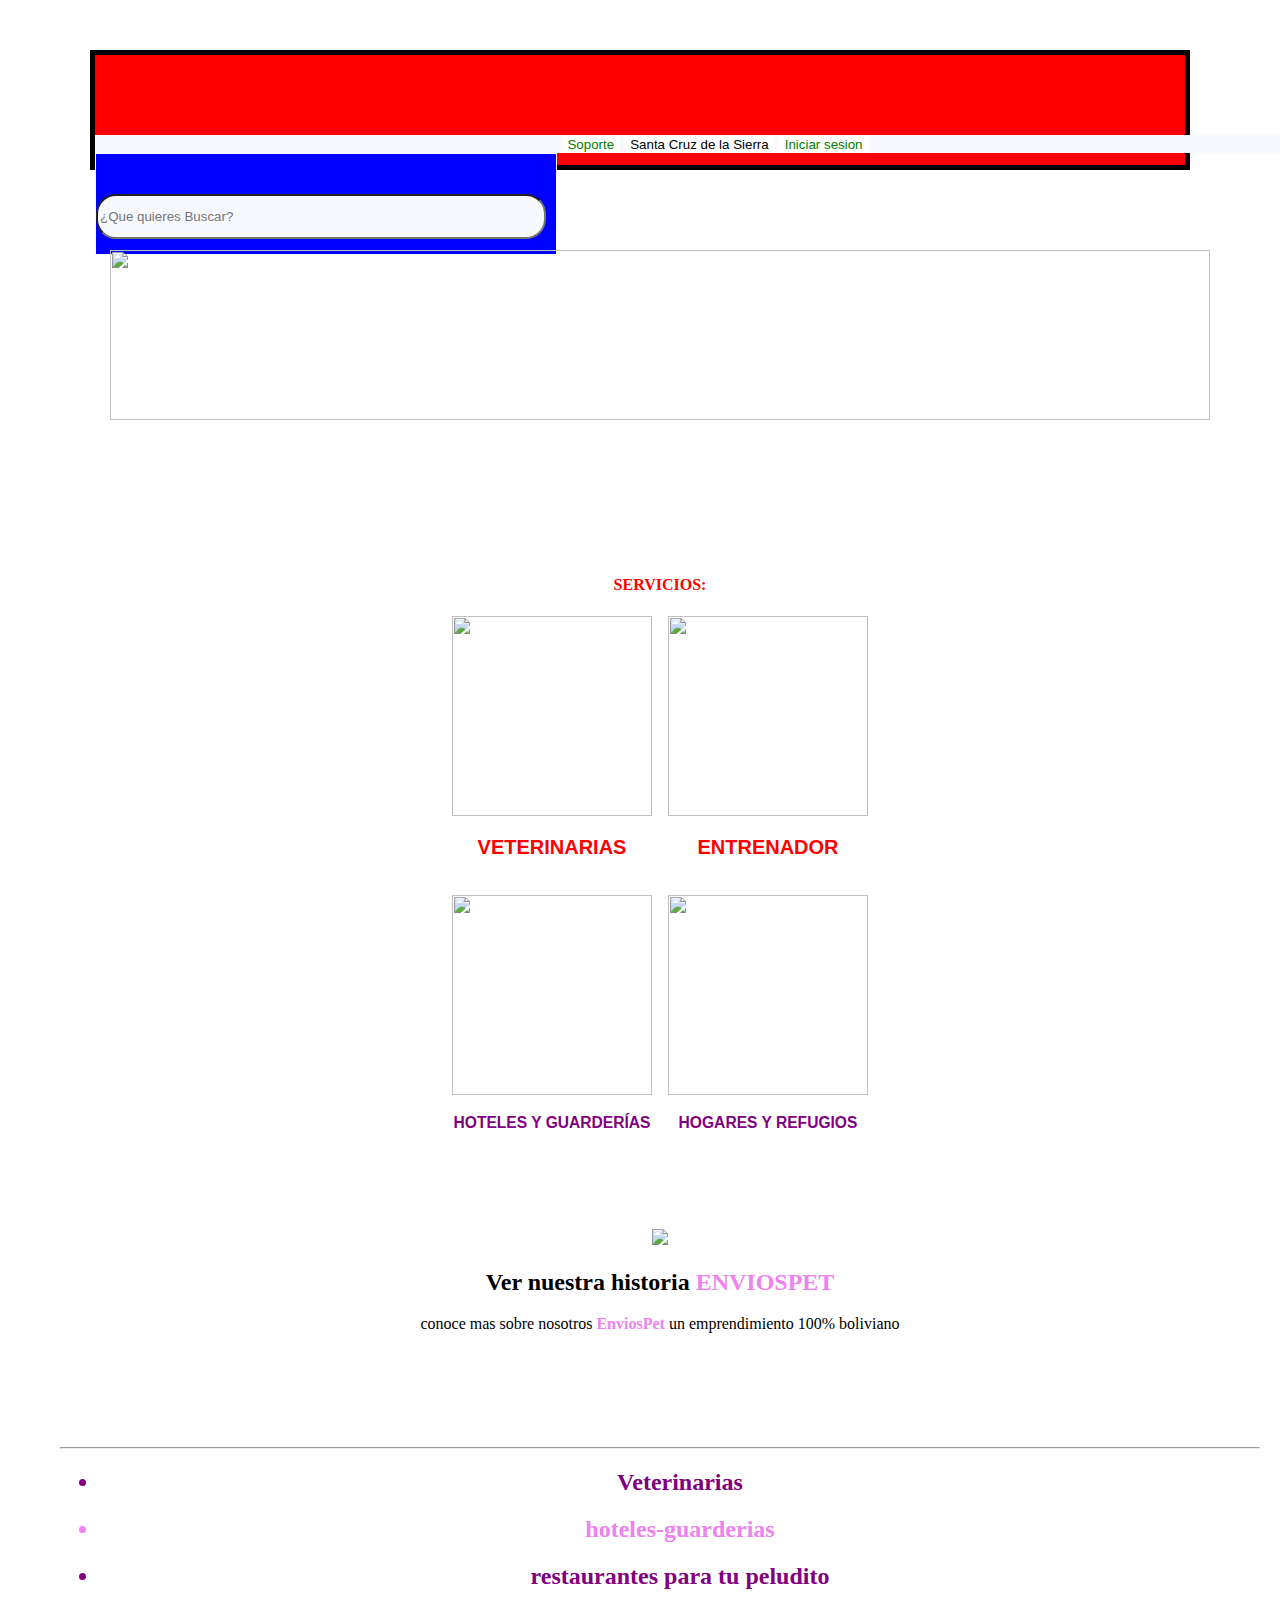
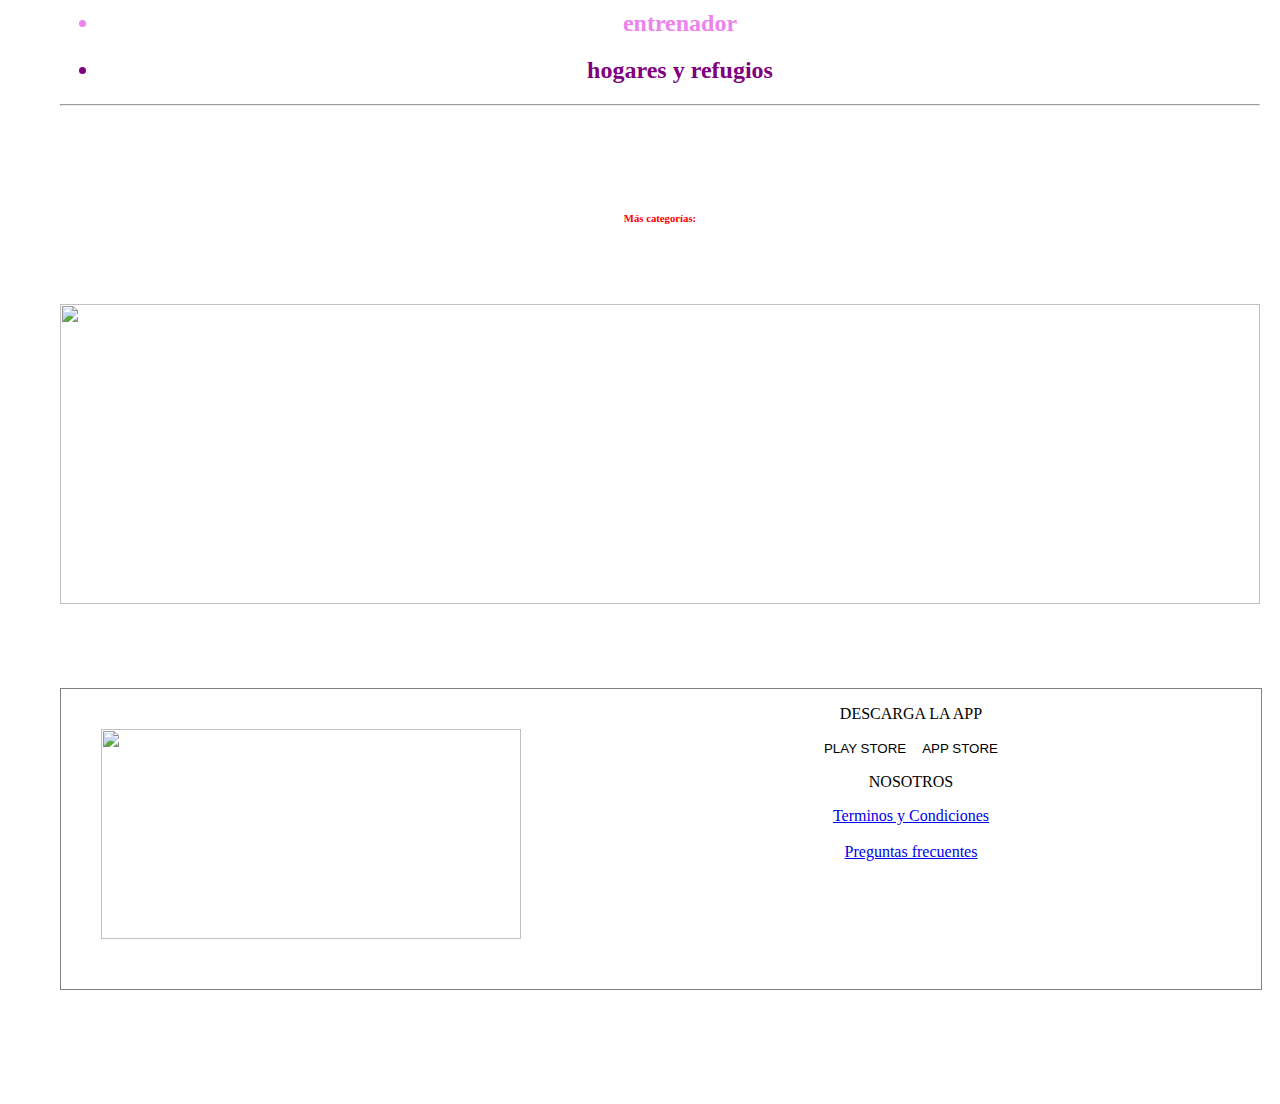
==== index.html @ dfbc29d4 "📯🏍 Checkpoint ./style.css:57384704/1549 ./index.html:57384704/638" ====
<!DOCTYPE html>
<!-- saved from url=(0060)file:///C:/Users/EnviosPet/Downloads/mi%20primera%20web.html -->
<html lang="es">

  

  <head>
<meta charset="UTF-8">
<meta name="description" content="paginas para amantes de peluditos"/>
<meta name="viemport" content=" width= device- width, inicial-scale=1.0">
 <meta http-equiv="Content-Type" content="text/html; charset=UTF-8" />


<title> Familia CatPetLove </title>
<link rel="stylesheet" type="text/css" href="style.css" />
</head>

<body>
   
 
 
  <header class="superior">

<div class="logos">
<button >
     <span  style="color:green;" >Soporte</span>
  </button>
<button>
    <span >Santa Cruz de la Sierra</span>
  </button>
<button>
     <span class="jss174" style=" color:green;" > Iniciar sesion</span>
  </button>
 </div>
  
 
 <form>
<label buscar /> 
     <input type="search" class="input" placeholder="¿Que quieres Buscar?" />
  </form>
    
  </header>








<div>
   <a  href="https://enviospet.com.bo/appointments" >
   <img src="https://cdn.glitch.global/fc3c3368-b092-4bb4-93f0-d694862b75fc/1fc30fe8-b7ea-42e0-95eb-c837283e00ba.image.png?v=1683384566964" width="1100" height="170
   " align="left text-align: center;  "/></a>  
</div>

   <br>
   <br>
   <br>  
   <br>
   
   

<!-- hasta aca llega css y hacia abajo empieza html -->


<div>   
     
     <h4 class="MuiTypography-root jss272 MuiTypography-h6 MuiTypography-colorTextSecondary">SERVICIOS:</h4>
     <button>   
     <a href="Veterinarias.html" > 
     <img src="https://cdn.glitch.global/fc3c3368-b092-4bb4-93f0-d694862b75fc/4fc49dab-fbc2-40e4-bd06-f1e21b6fa729.image.png?v=1684000679894"  width="200" height="200"
     /> </a> 
     <elementos> <h2 style="color: red">VETERINARIAS</h2> </elementos>
     </button>


 <button>
     <a href="entrenadores.html" >    
    <img src="https://cdn.glitch.global/fc3c3368-b092-4bb4-93f0-d694862b75fc/dffde6a5-bc6d-488e-97e2-48420573e269.image.png?v=1684001082561" width="200" height="200"
     /> 
     </a> 
     <elementos> <h2 style="color: red">ENTRENADOR</h2> </elementos>
</button>  
    <br/>
    <br/>

 <button>
     <a  href="Hoteles.html" >
     <img src="https://cdn.glitch.global/fc3c3368-b092-4bb4-93f0-d694862b75fc/b8caf12f-1cd8-4f23-aecc-8039501907cf.image.png?v=1684000999180" width="200" height="200" >
     </a>
     <elementos><h3 style="color: purple">HOTELES Y GUARDERÍAS</h3> </elementos>
  </button>


 <button>
    <a href="Hogares.html">
    <img src="https://cdn.glitch.global/fc3c3368-b092-4bb4-93f0-d694862b75fc/cde8fde4-af36-471e-96a4-fa7f7d633c5a.image.png?v=1684000795352"  width="200" height="200" >
    </a>
    <elementos><h3 style="color:purple"> HOGARES Y REFUGIOS </h3></elementos>
 </button> 
 
  </div>

<!- los botones quedan atras  ->

  



<div>
    <a href="Historiapet.html">
    <img src="https://cdn.glitch.global/fc3c3368-b092-4bb4-93f0-d694862b75fc/0f3f8f8a-c1df-44c3-840e-e0a5e7b3a993.image.png?v=1684240079449"/>
    </a>  
    <h2>
    Ver nuestra historia <strong style="color:violet;"> ENVIOSPET </strong>
    </h2> 
    <p >
    conoce mas sobre nosotros <strong style="color:violet;"> EnviosPet </strong> un emprendimiento 100% boliviano 
    </p>
</div>

<br>



<div>
<hr />
    <ul>
    <h2> <li style="color: purple">Veterinarias</li></h2> 
    <h2>  <li style="color: violet">hoteles-guarderias</li></h2> 
     <h2> <li style="color: purple">restaurantes para tu peludito</li></h2> 
    <h2>  <li style="color: violet">entrenador</li></h2> 
    <h2>  <li style="color: purple">hogares y refugios</li></h2> 
    </ul>
    <hr />
</div>

<br>

<div>
<h6 class="MuiTypography-root MuiTypography-h6 MuiTypography-colorTextSecondary">Más categorías:</h6>

<a>

</a>

</div>

<footer>
<div>
<a href=" https://enviospet.com.bo"> 
<img src="https://cdn.glitch.global/fc3c3368-b092-4bb4-93f0-d694862b75fc/73b7f112-bc79-4121-af97-1382f1e8c72f.image.png?v=1683385940284" width="1200" height="300" />
</a>
</div>


<div class="container" >
<article  class="container">
<img class="container" src="https://cdn.glitch.global/fc3c3368-b092-4bb4-93f0-d694862b75fc/84ff394b-4f76-4582-9433-02d0d8a2f618.image.png?v=1684529674222"/>
<p>
  DESCARGA LA APP
  </p>
<button>
  PLAY STORE
  </button>
<button>
  APP STORE
  </button>
<header>
<p>
  NOSOTROS
  </p>

<a  href="https://enviospet.com.bo/termsAndConditions"> Terminos y Condiciones</a>
<br>
<br>
<a href="https://enviospet.com.bo/faq">Preguntas frecuentes </a>
</header>
</article>

</div>
</footer>


 </body>
</html>
---- style.css ----
html{
width: 1200px;
	margin-left: auto;
	margin-right: auto;
  height:800px;
}


  body{
    height: 500px;
    background-color: white;
    text-align: center;
  margin:0px auto;
}
    
 
 div{  border: 0px solid black;
color:red;
margin-left:px;
width:1200px;
float:left 200px;
padding-left:20px; 
   margin-top:80px}



form {margin:auto;
background-color:blue ;
border: 1px solid ;
color: ghostwhite;
height:100px;
width:460px;
margin-right:800px;

}
input{height:45px;
width:450px;
 border-radius: 20px;
background-color:ghostwhite;
margin-top:40px;
margin-right:300px;


}

h2{color:black;
}
p{color:black;
}

footer{ width:800;
height:800px
}



header.superior{border: 5px solid black;
background-color:red;
height:110px;
margin:50px;
justify-content:space-between;

div.logos{ 

background-color:ghostwhite;


}

}

div.container{border:0px solid;
height:200px;


color:gray;

}
article.container{margin-right :1100px;
border: 1px solid ;
height:300px;
width:1200px;

}
img.container{float: left;
width:420px;
height:210px;
margin:40px;
}

button{background-color:white;
border:0px;
}
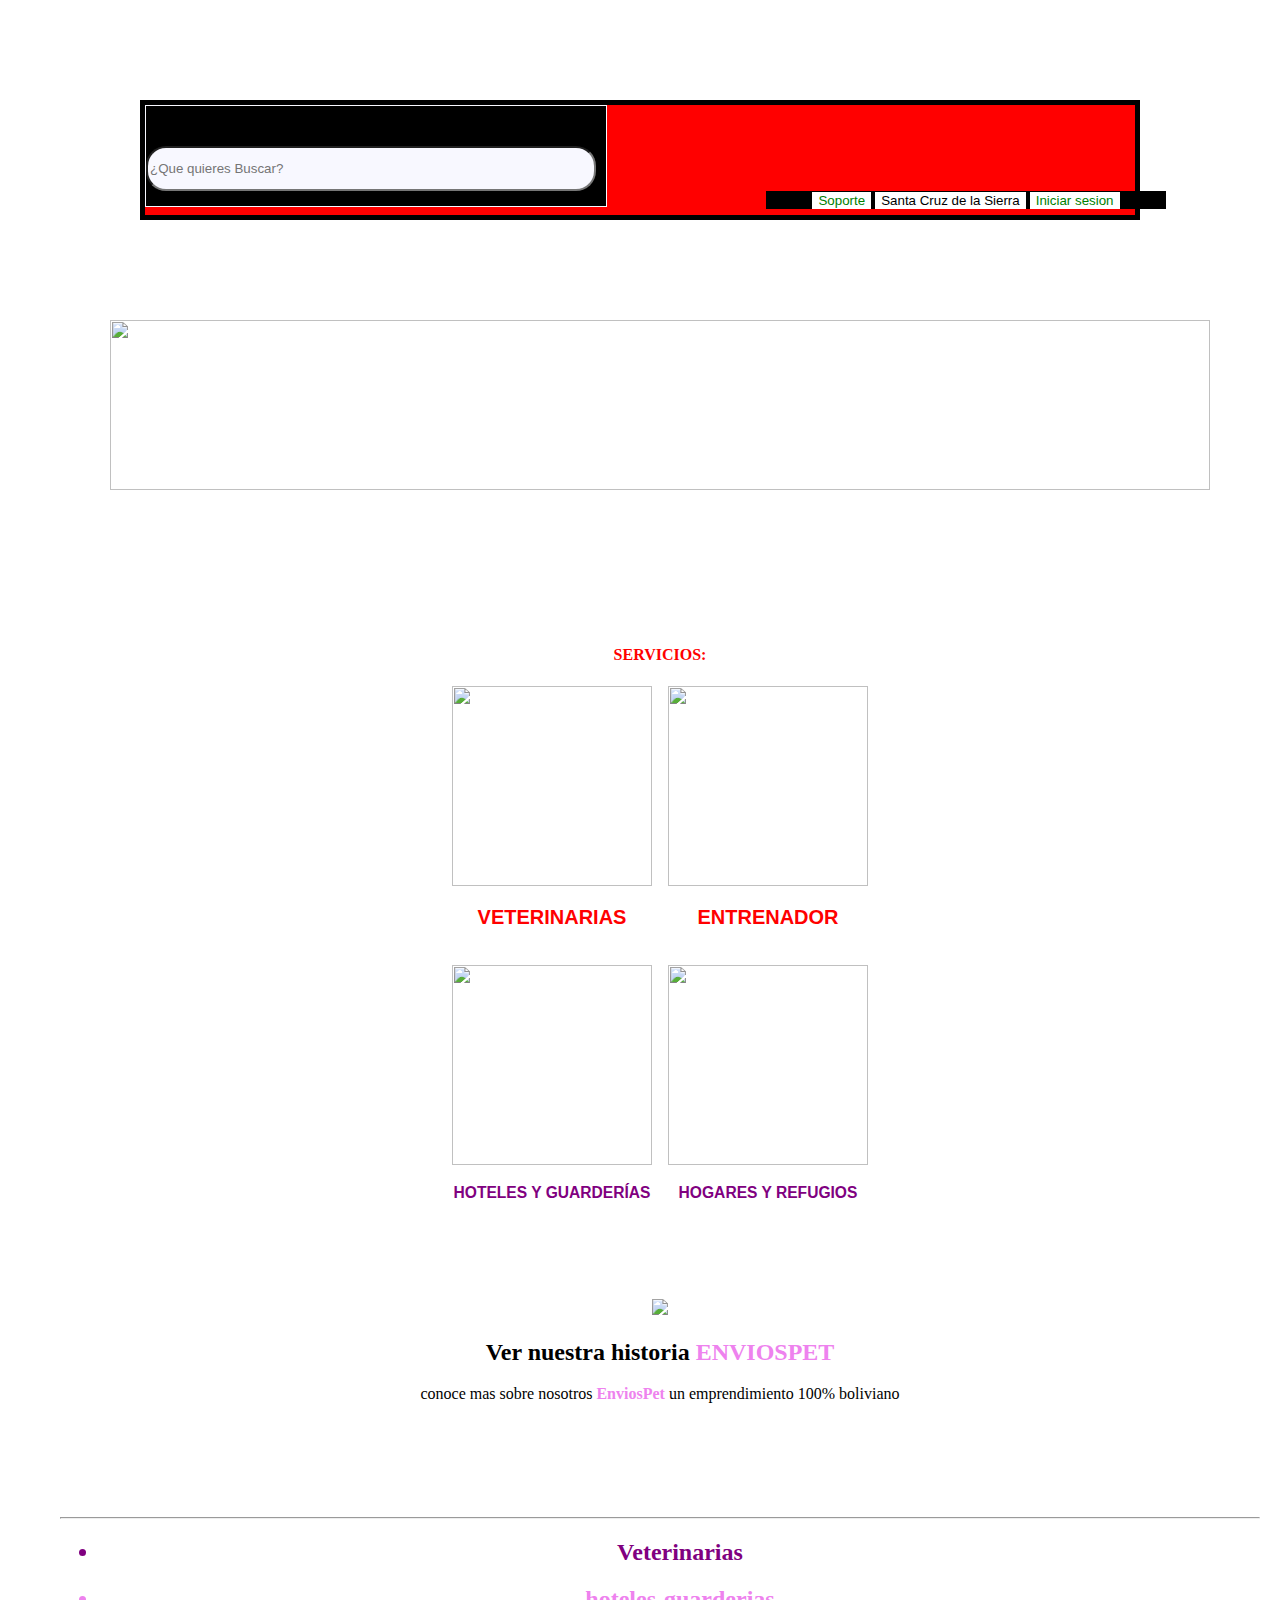
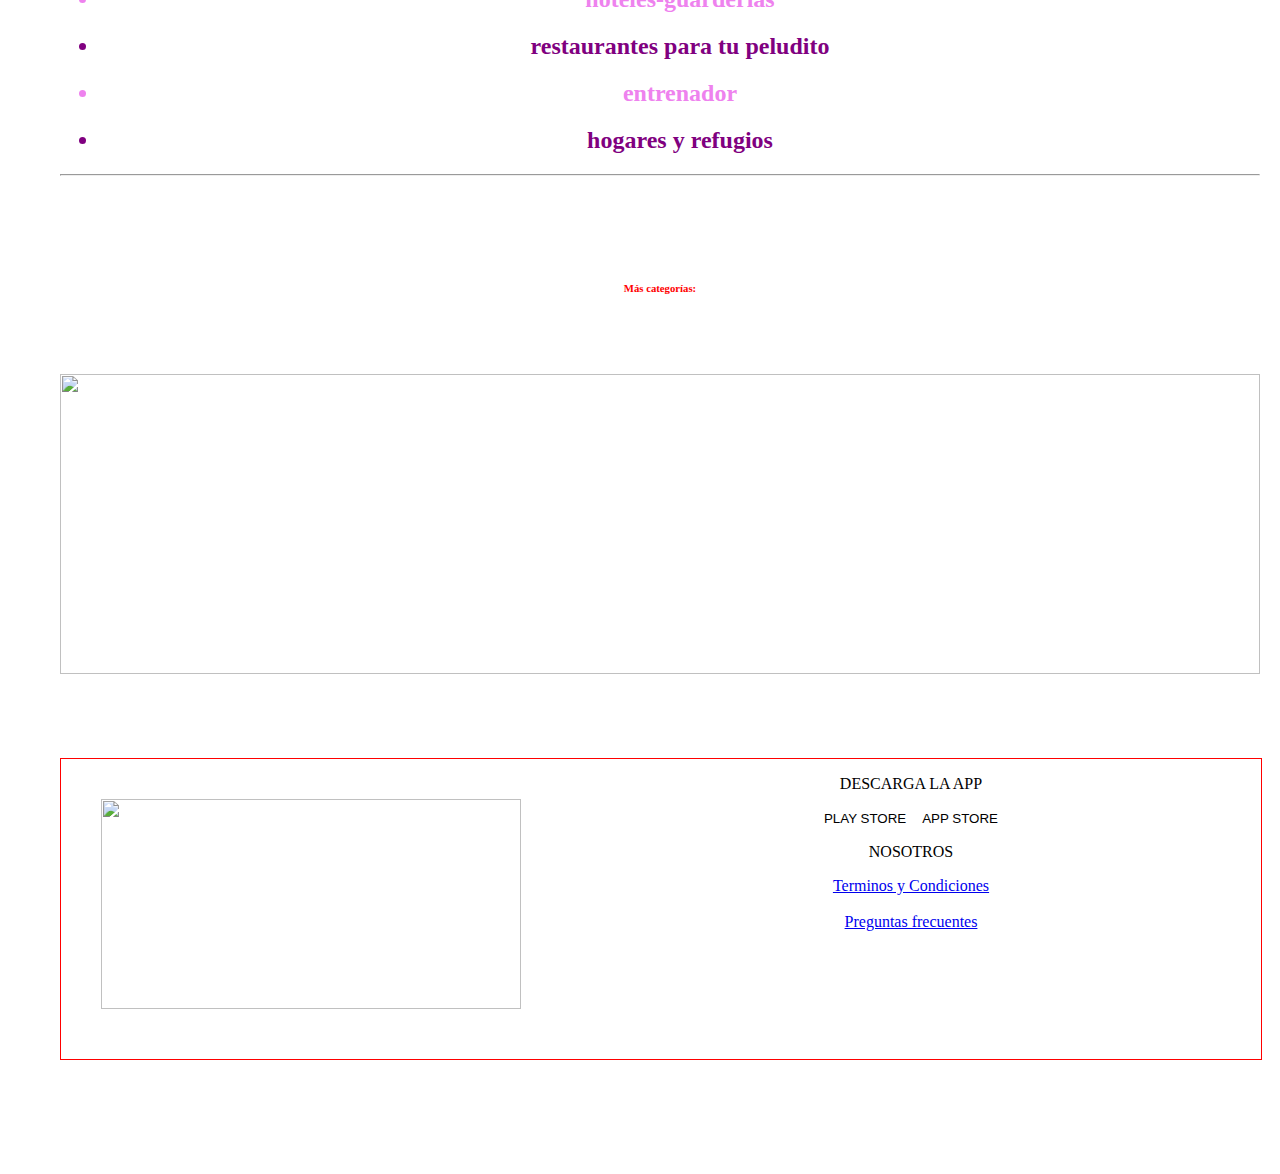
==== commit 9ec73e3b: "💧😜 Checkpoint ./index.html:57384704/671 ./style.css:57384704/354" ====
--- a/index.html
+++ b/index.html
@@ -19,9 +19,17 @@
    
  
  
-  <header class="superior">
 
-<div class="logos">
+ <header class="superior">
+ 
+ <form>
+<label buscar /> 
+     <input type="search" class="input" placeholder="¿Que quieres Buscar?" />
+  </form>
+
+      
+
+<nav class="logos">
 <button >
      <span  style="color:green;" >Soporte</span>
   </button>
@@ -31,16 +39,10 @@
 <button>
      <span class="jss174" style=" color:green;" > Iniciar sesion</span>
   </button>
- </div>
-  
- 
- <form>
-<label buscar /> 
-     <input type="search" class="input" placeholder="¿Que quieres Buscar?" />
-  </form>
-    
+ </nav>
   </header>
 
+  
 
 
 
--- a/style.css
+++ b/style.css
@@ -28,12 +28,12 @@
 
 
 form {margin:auto;
-background-color:blue ;
+background-color:black ;
 border: 1px solid ;
 color: ghostwhite;
 height:100px;
 width:460px;
-margin-right:800px;
+margin-right:700px;
 
 }
 input{height:45px;
@@ -60,15 +60,19 @@
 header.superior{border: 5px solid black;
 background-color:red;
 height:110px;
-margin:50px;
-justify-content:space-between;
-
-div.logos{ 
-
-background-color:ghostwhite;
+  margin:100px;}
+ 
+ nav.logos{background-color:black;
+width:400px;
+margin-left:620px;
+margin:center;
+margin-boton:100px;
+}
 
 
-}
+
+
+
 
 }
 
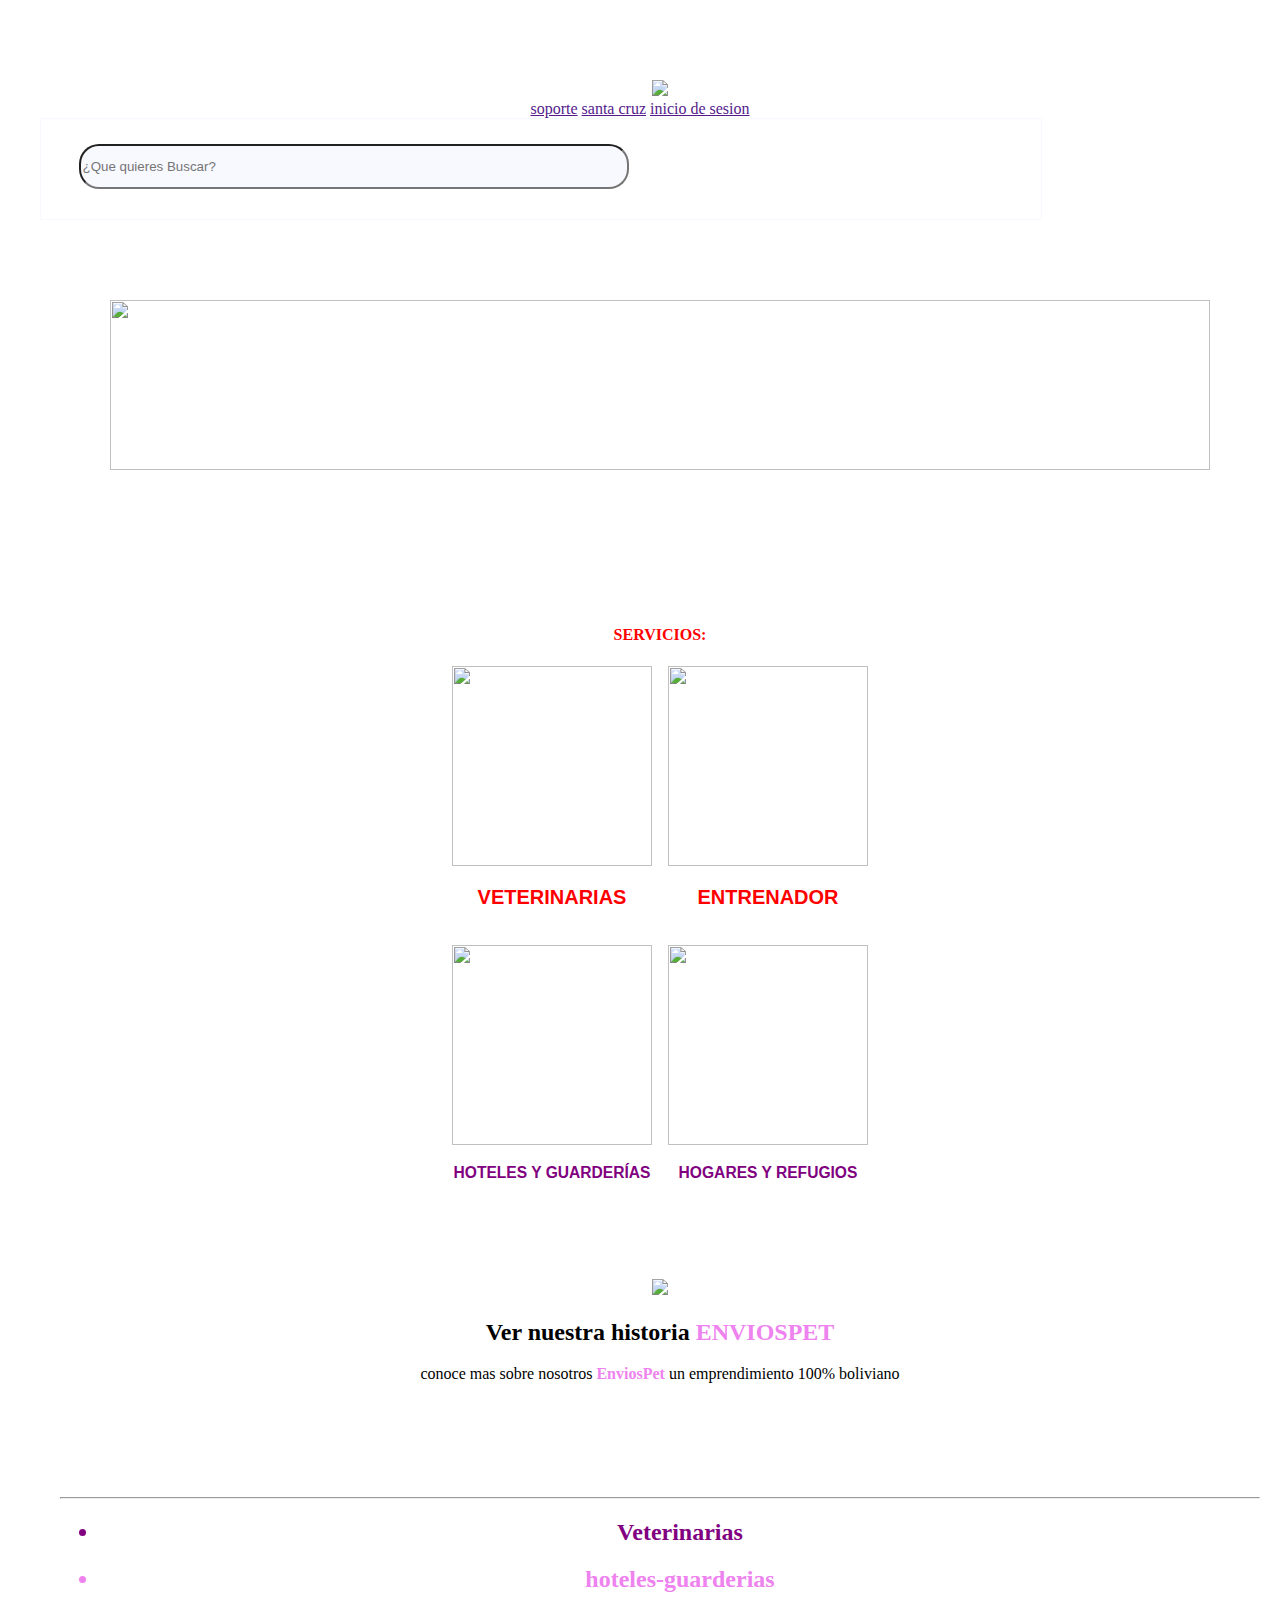
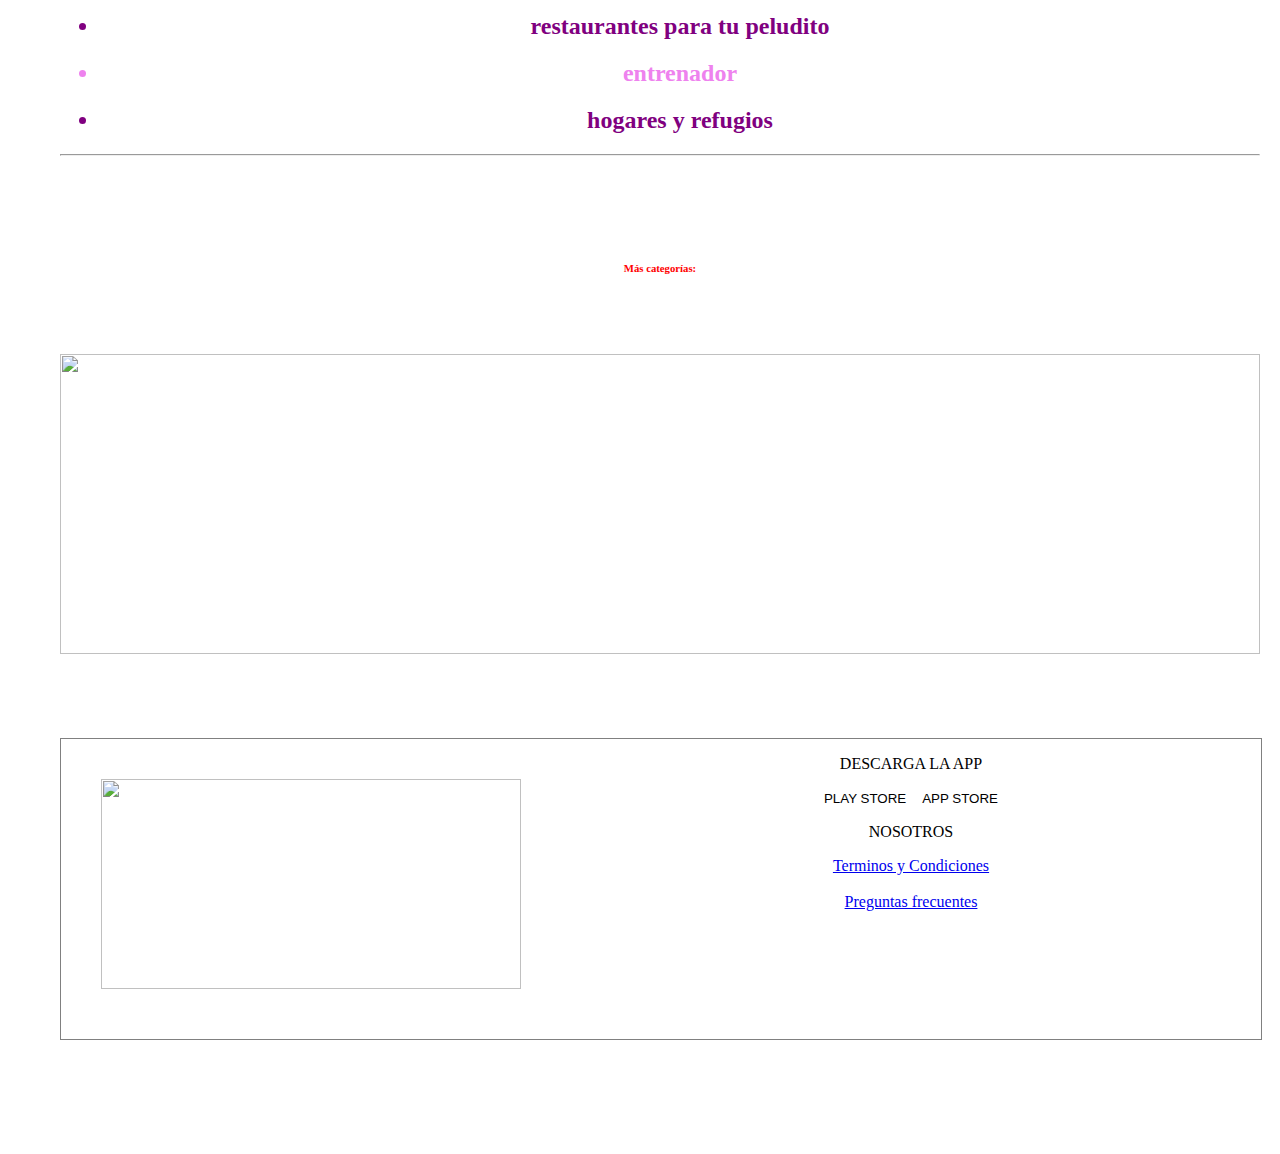
==== commit 21849213: "🛥🚁 Checkpoint ./style.css:57384704/292 ./index.html:57384704/686" ====
--- a/index.html
+++ b/index.html
@@ -21,25 +21,20 @@
  
 
  <header class="superior">
- 
+ <div class="logo">
+   <img src="https://cdn.glitch.global/fc3c3368-b092-4bb4-93f0-d694862b75fc/f0b85371-8699-407e-af94-316a4d236113.image.png?v=1683384768801"/>
+   </div>
+<nav>
+<a href="" class="nav-link">soporte</a>
+<a href="" class="nav-link">santa cruz</a>
+<a href="" class="nav-link">inicio de sesion</a>
+
+</nav>
  <form>
 <label buscar /> 
      <input type="search" class="input" placeholder="¿Que quieres Buscar?" />
-  </form>
+   </form>
 
-      
-
-<nav class="logos">
-<button >
-     <span  style="color:green;" >Soporte</span>
-  </button>
-<button>
-    <span >Santa Cruz de la Sierra</span>
-  </button>
-<button>
-     <span class="jss174" style=" color:green;" > Iniciar sesion</span>
-  </button>
- </nav>
   </header>
 
   
--- a/style.css
+++ b/style.css
@@ -27,21 +27,22 @@
 
 
 
-form {margin:auto;
-background-color:black ;
+form {margin:0px;
+background-color:white ;
 border: 1px solid ;
 color: ghostwhite;
 height:100px;
-width:460px;
-margin-right:700px;
+width:1000px;
+margin-right:600px;
 
 }
-input{height:45px;
-width:450px;
+input{margin:25px;
+height:45px;
+width:550px;
  border-radius: 20px;
 background-color:ghostwhite;
-margin-top:40px;
-margin-right:300px;
+justify-content: center ;
+margin-right:400px;
 
 
 }
@@ -57,28 +58,20 @@
 
 
 
-header.superior{border: 5px solid black;
-background-color:red;
-height:110px;
-  margin:100px;}
  
- nav.logos{background-color:black;
-width:400px;
-margin-left:620px;
-margin:center;
-margin-boton:100px;
-}
+
+ 
 
 
 
 
 
 
-}
+
+
 
 div.container{border:0px solid;
 height:200px;
-
 
 color:gray;
 
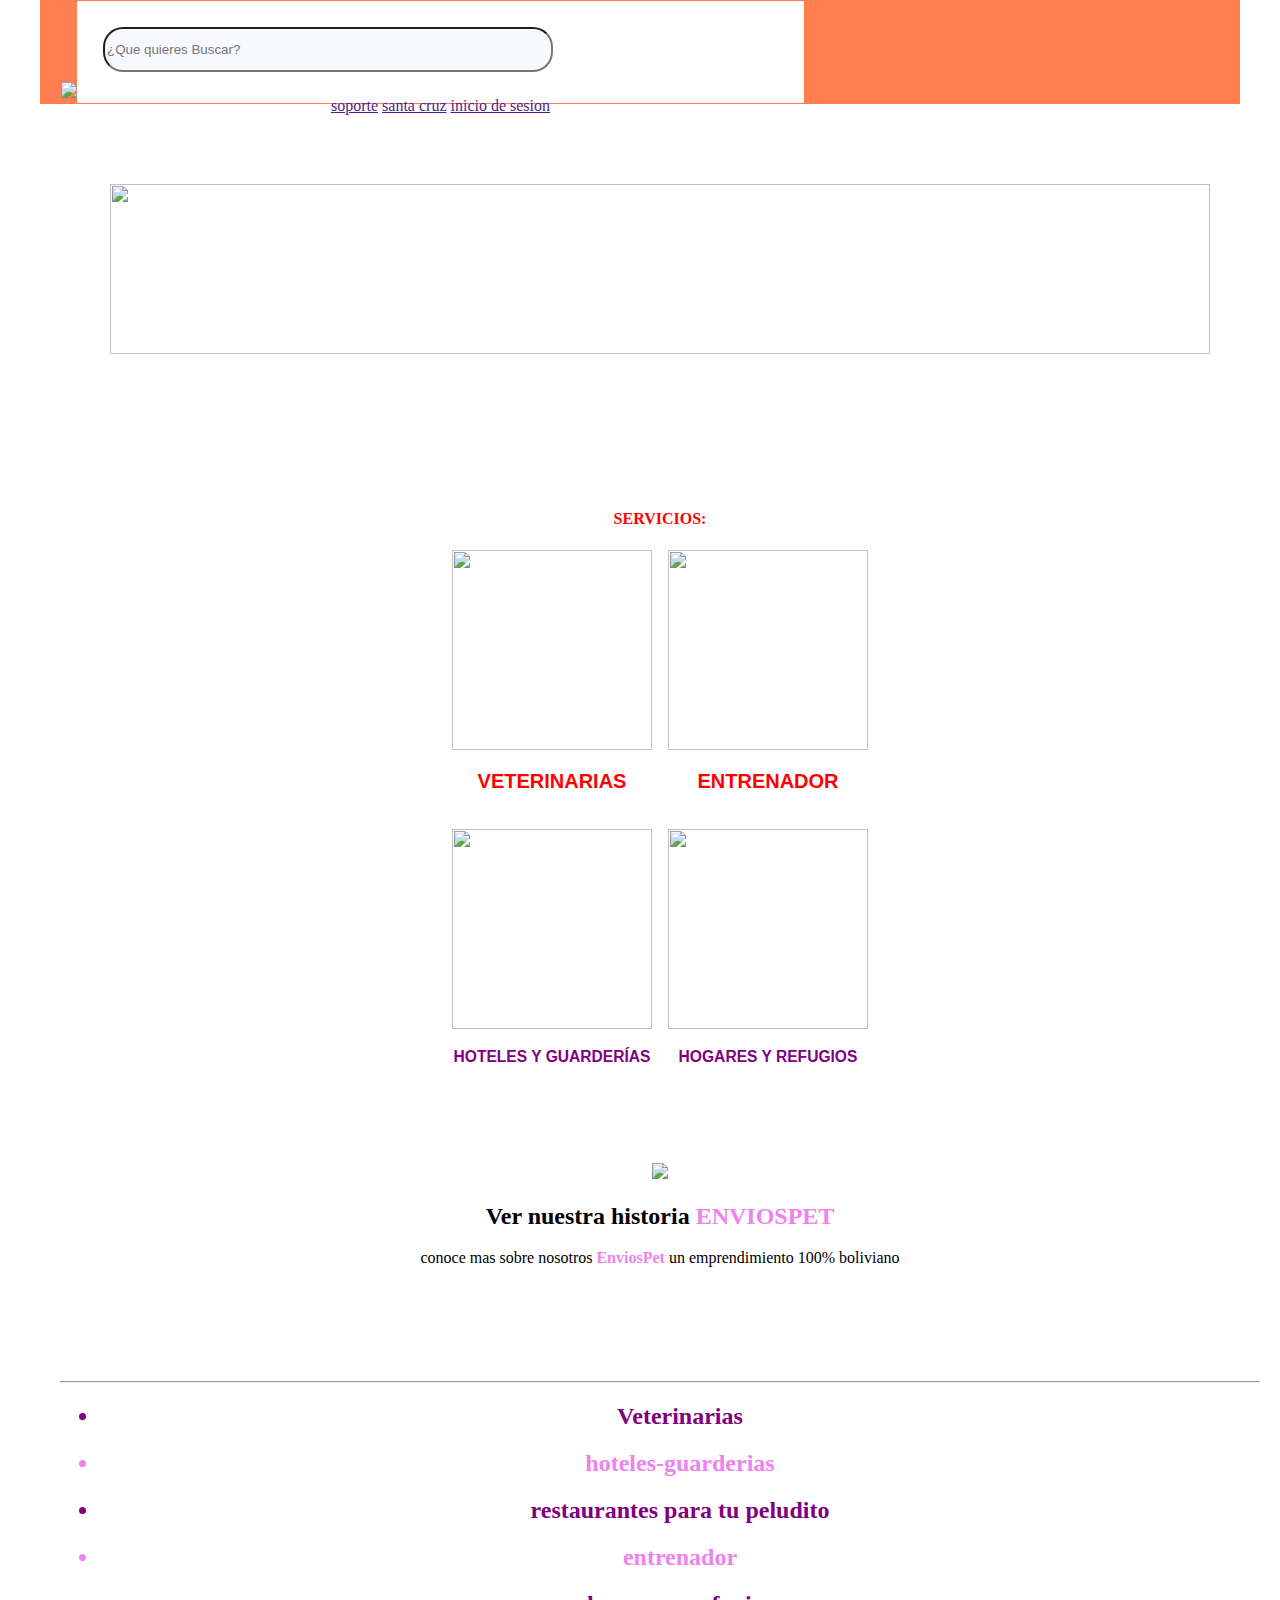
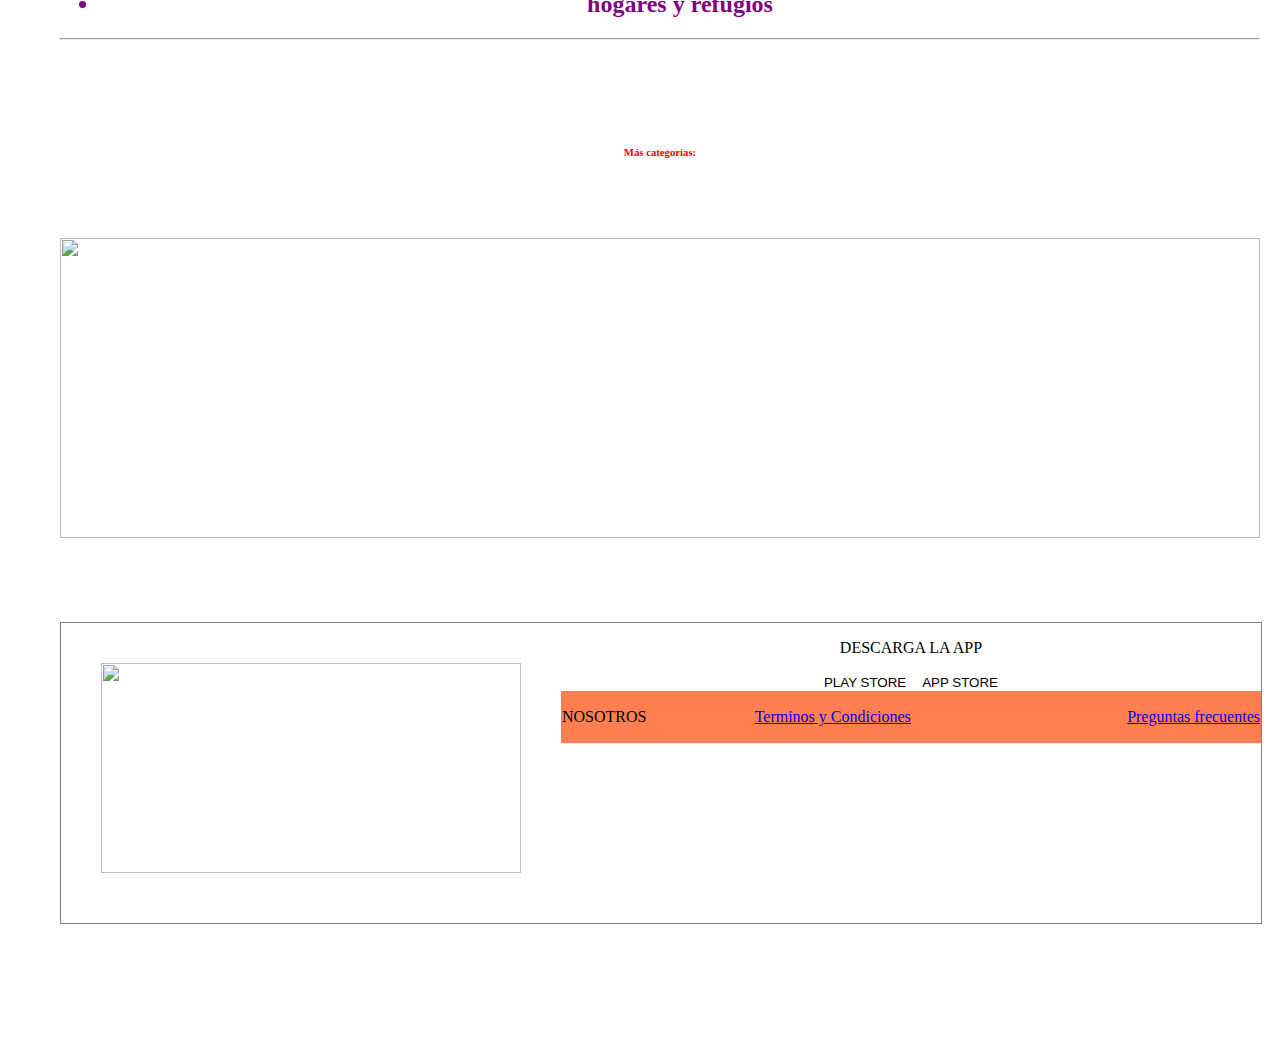
==== commit 5506d79a: "🚎⭐️ Checkpoint ./style.css:57384704/183 ./index.html:57384704/341" ====
--- a/index.html
+++ b/index.html
@@ -24,16 +24,20 @@
  <div class="logo">
    <img src="https://cdn.glitch.global/fc3c3368-b092-4bb4-93f0-d694862b75fc/f0b85371-8699-407e-af94-316a4d236113.image.png?v=1683384768801"/>
    </div>
+
+  
+   
+
+ <form>
+<label buscar /> 
+     <input type="search" class="input" placeholder="¿Que quieres Buscar?" />
+   </form>
+
 <nav>
 <a href="" class="nav-link">soporte</a>
 <a href="" class="nav-link">santa cruz</a>
 <a href="" class="nav-link">inicio de sesion</a>
-
 </nav>
- <form>
-<label buscar /> 
-     <input type="search" class="input" placeholder="¿Que quieres Buscar?" />
-   </form>
 
   </header>
 
--- a/style.css
+++ b/style.css
@@ -32,17 +32,17 @@
 border: 1px solid ;
 color: ghostwhite;
 height:100px;
-width:1000px;
+width:900px;
 margin-right:600px;
 
 }
 input{margin:25px;
 height:45px;
-width:550px;
+width:450px;
  border-radius: 20px;
 background-color:ghostwhite;
 justify-content: center ;
-margin-right:400px;
+margin-right:250px;
 
 
 }
@@ -56,10 +56,18 @@
 height:800px
 }
 
-
+.logo img{
+height:50px;
+}
 
  
-
+header{
+display: flex;
+justify-content: space-between;
+background-color:coral;
+align-items:center;
+padding:1px;
+}
  
 
 
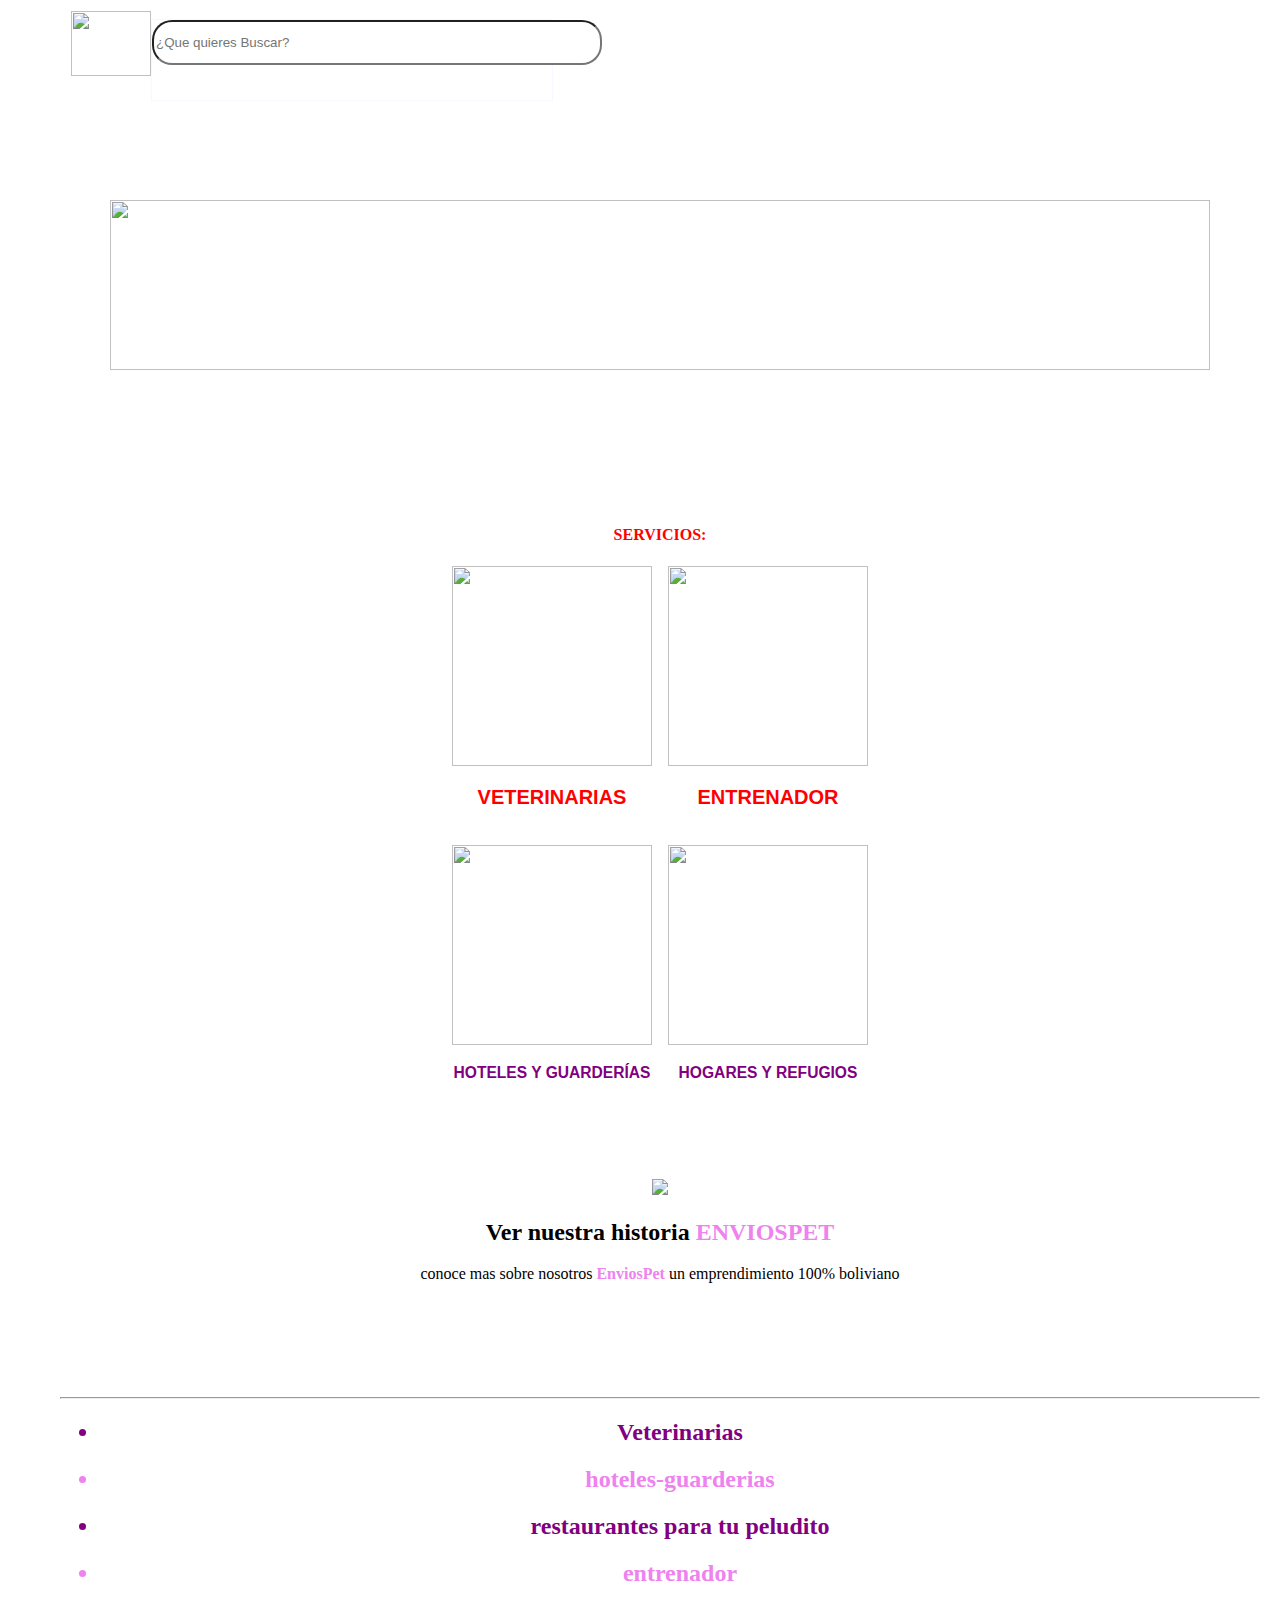
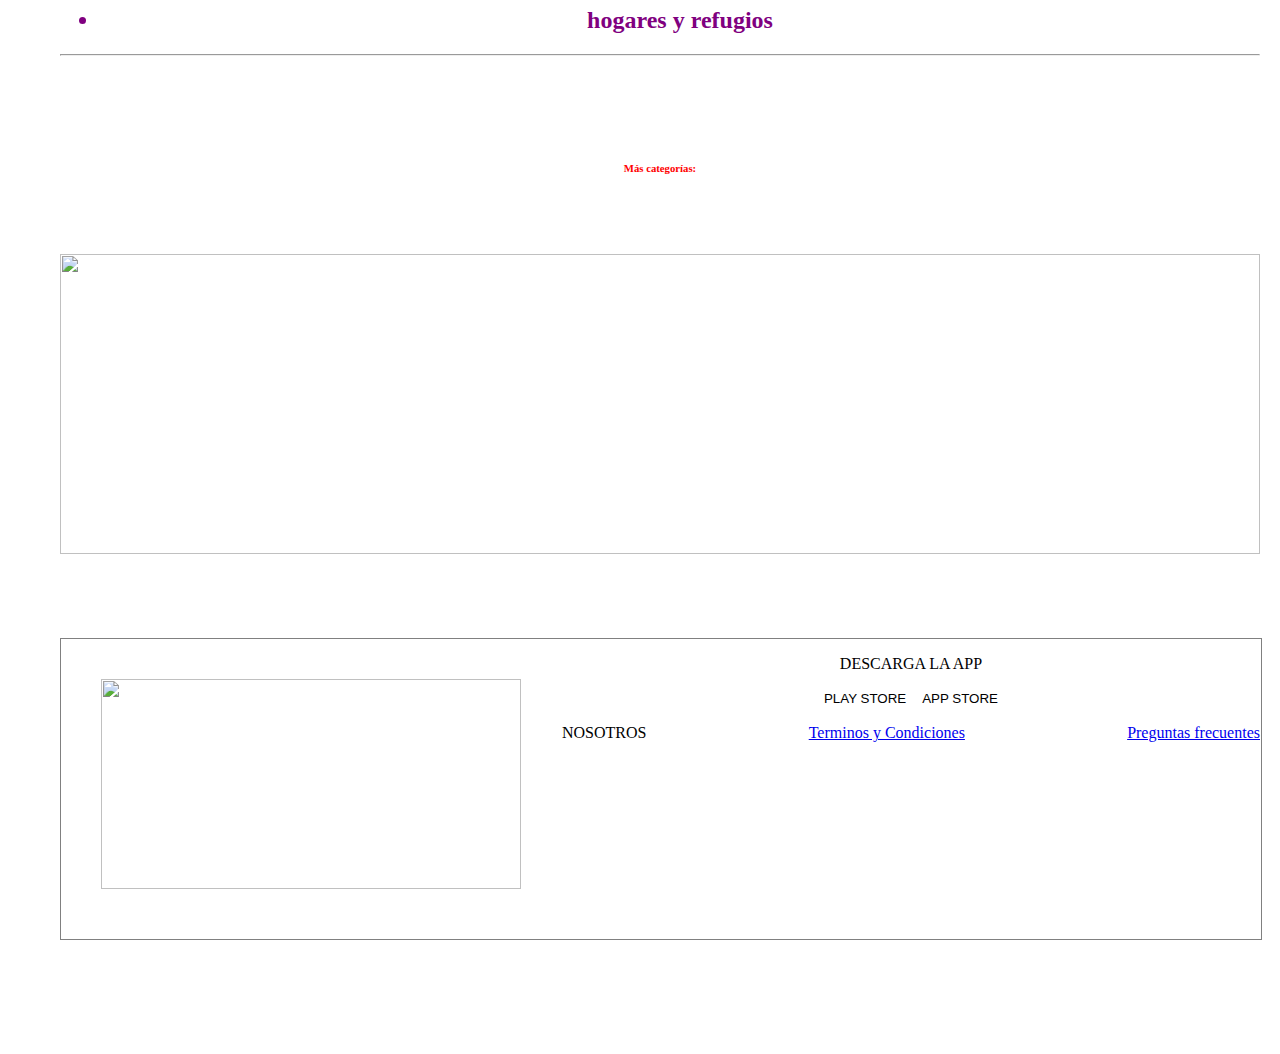
==== commit c59a0516: "🏦🐘 Checkpoint ./style.css:57384704/488 ./index.html:57384704/251" ====
--- a/index.html
+++ b/index.html
@@ -33,11 +33,8 @@
      <input type="search" class="input" placeholder="¿Que quieres Buscar?" />
    </form>
 
-<nav>
-<a href="" class="nav-link">soporte</a>
-<a href="" class="nav-link">santa cruz</a>
-<a href="" class="nav-link">inicio de sesion</a>
-</nav>
+
+  
 
   </header>
 
@@ -174,8 +171,6 @@
   </p>
 
 <a  href="https://enviospet.com.bo/termsAndConditions"> Terminos y Condiciones</a>
-<br>
-<br>
 <a href="https://enviospet.com.bo/faq">Preguntas frecuentes </a>
 </header>
 </article>
--- a/style.css
+++ b/style.css
@@ -30,19 +30,22 @@
 form {margin:0px;
 background-color:white ;
 border: 1px solid ;
+align-items:center;
 color: ghostwhite;
-height:100px;
-width:900px;
-margin-right:600px;
+height:80px;
+width:400px;
+margin-right:800px;
+
 
 }
-input{margin:25px;
+input{margin:0px;
 height:45px;
 width:450px;
+align-items:center;
  border-radius: 20px;
-background-color:ghostwhite;
+background-color:white;
 justify-content: center ;
-margin-right:250px;
+margin-right:280px;
 
 
 }
@@ -57,26 +60,34 @@
 }
 
 .logo img{
-height:50px;
+background-color:white;
+height:65px;
+width:80px;
+margin:5px;
+padding:0px;
+margin-right:100px;
+margin-bottom:50px;
 }
 
  
 header{
 display: flex;
 justify-content: space-between;
-background-color:coral;
+background-color:white;
 align-items:center;
 padding:1px;
+
 }
- 
 
 
-
-
-
-
-
-
+div.logo{
+margin:5px;
+background-color:white;
+justify-content: center ;
+width:80px;
+height:100px;
+margin-bottom:13px;
+}
 
 div.container{border:0px solid;
 height:200px;
@@ -100,4 +111,6 @@
 border:0px;
 }
 
+header{
 
+}
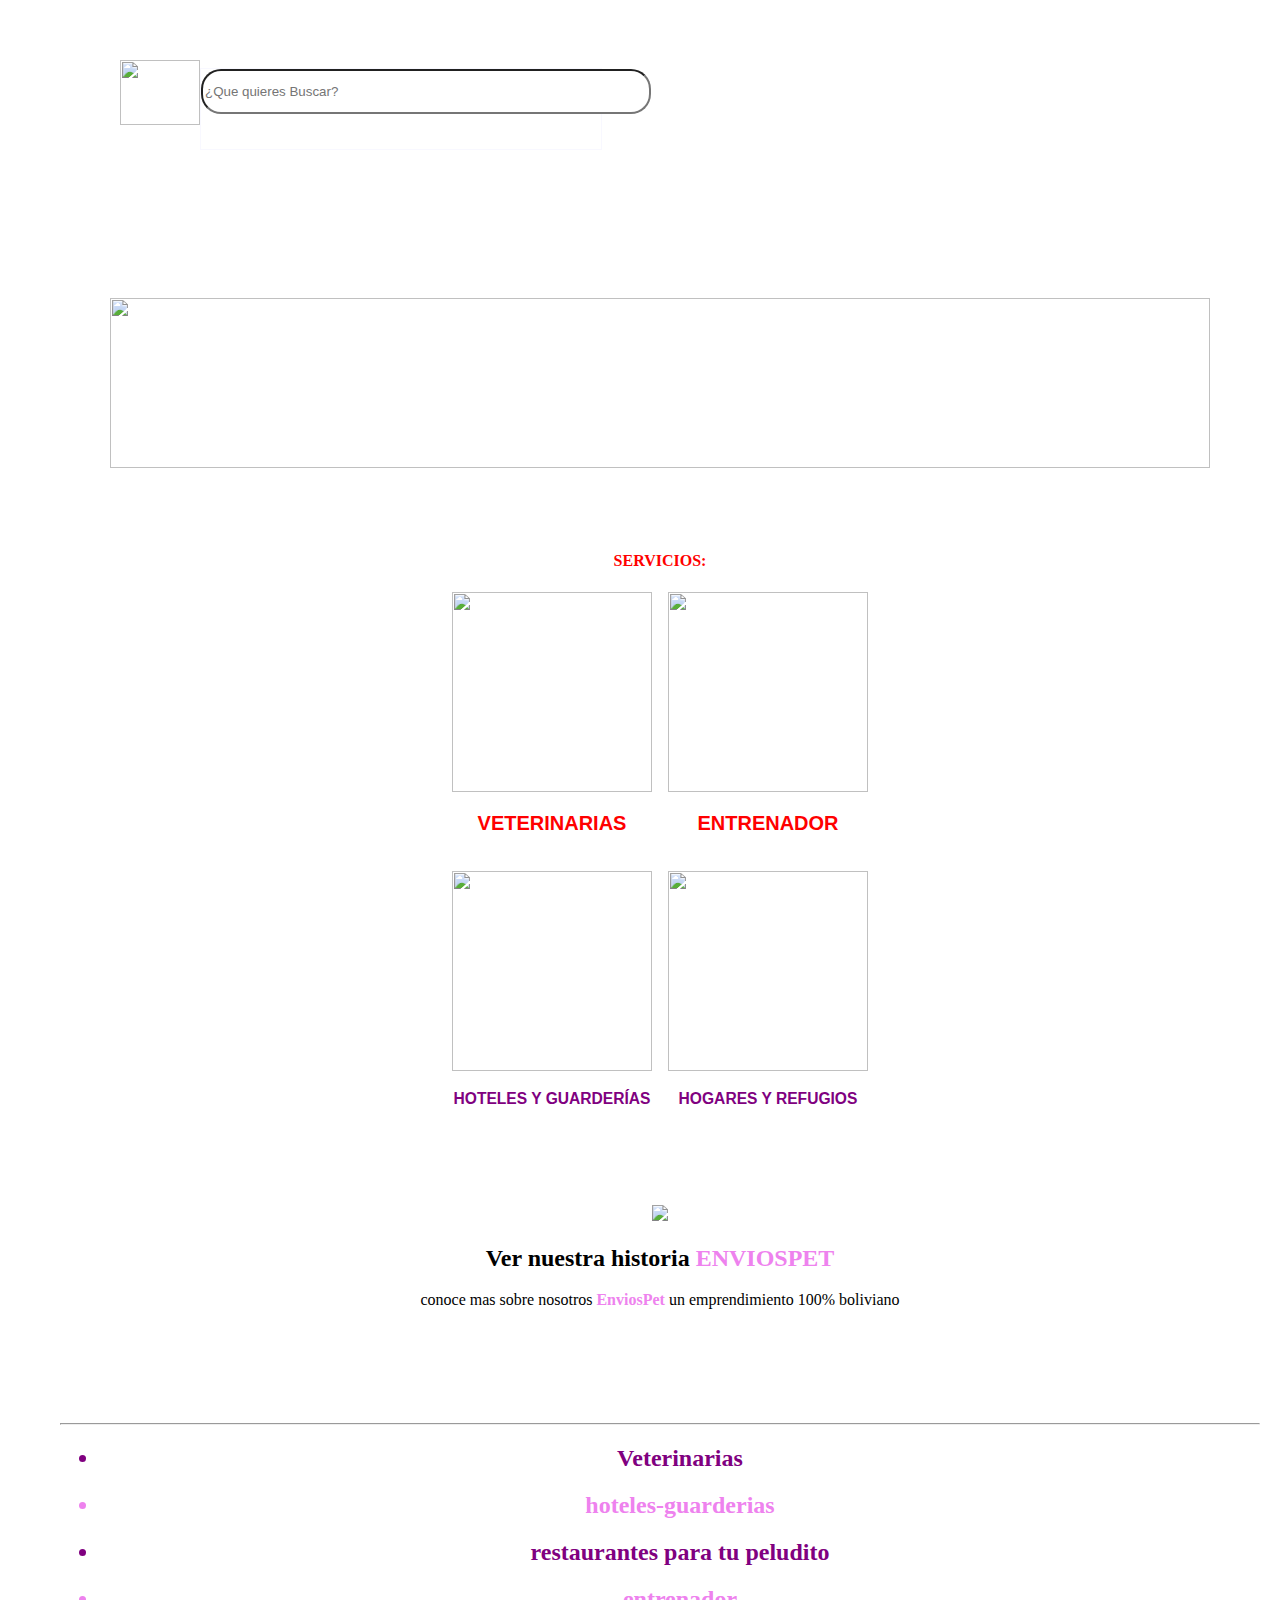
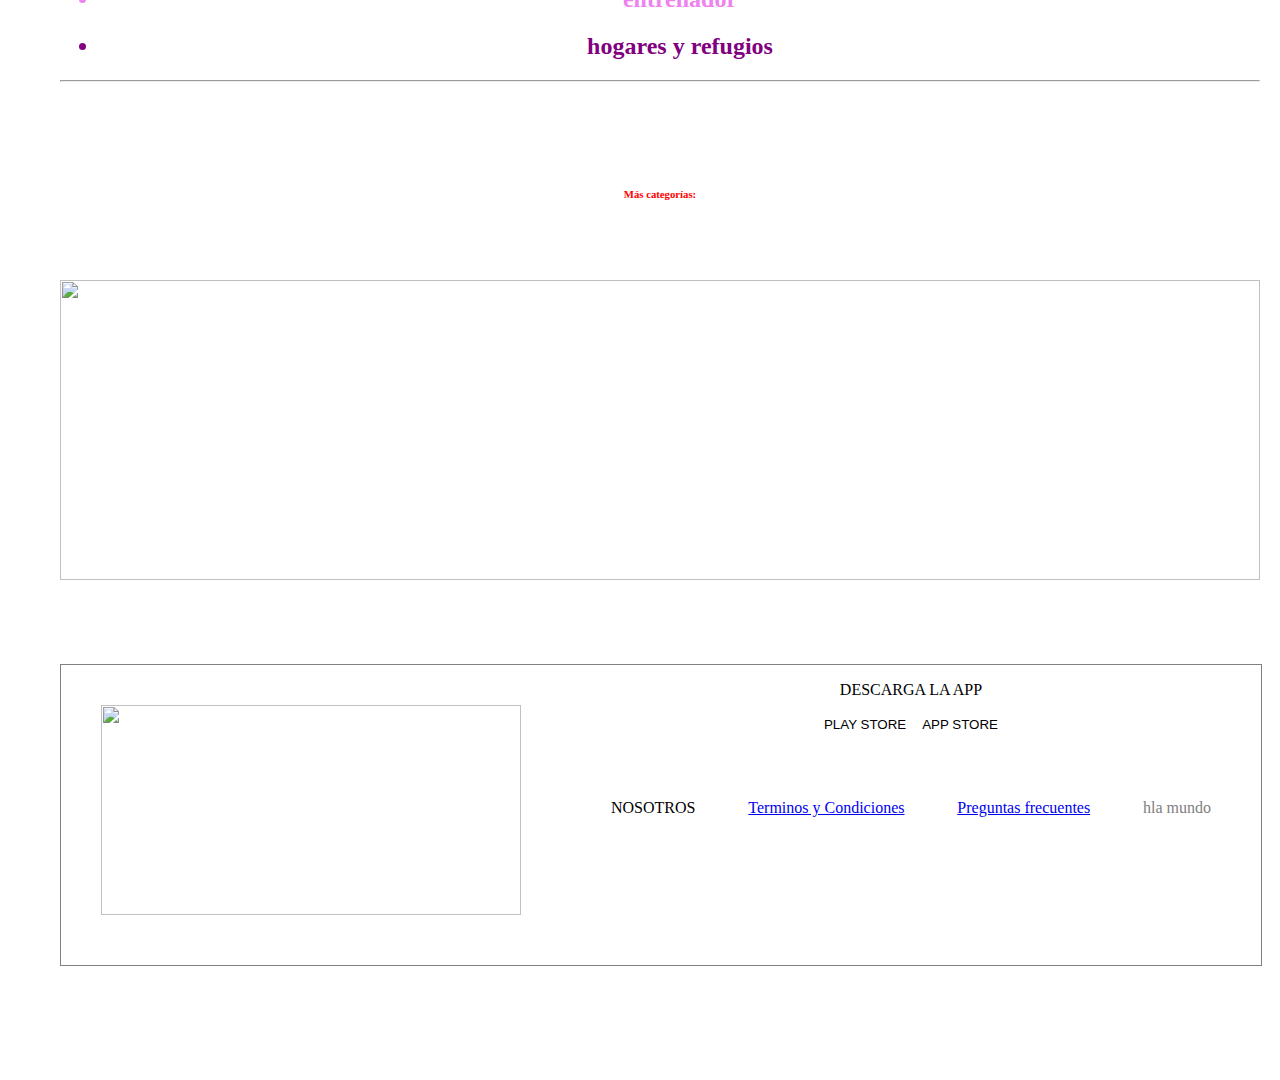
==== commit 852087da: "💋🍝 Checkpoint ./style.css:57384704/240 ./index.html:57384704/129" ====
--- a/index.html
+++ b/index.html
@@ -16,48 +16,22 @@
 </head>
 
 <body>
-   
- 
- 
 
  <header class="superior">
  <div class="logo">
-   <img src="https://cdn.glitch.global/fc3c3368-b092-4bb4-93f0-d694862b75fc/f0b85371-8699-407e-af94-316a4d236113.image.png?v=1683384768801"/>
-   </div>
-
-  
-   
-
- <form>
-<label buscar /> 
+     <img src="https://cdn.glitch.global/fc3c3368-b092-4bb4-93f0-d694862b75fc/f0b85371-8699-407e-af94-316a4d236113.image.png?v=1683384768801"/>
+</div>
+   <form>
+     <label buscar /> 
      <input type="search" class="input" placeholder="¿Que quieres Buscar?" />
    </form>
-
-
-  
-
-  </header>
-
-  
-
-
-
-
-
-
+</header>
 
 <div>
    <a  href="https://enviospet.com.bo/appointments" >
    <img src="https://cdn.glitch.global/fc3c3368-b092-4bb4-93f0-d694862b75fc/1fc30fe8-b7ea-42e0-95eb-c837283e00ba.image.png?v=1683384566964" width="1100" height="170
    " align="left text-align: center;  "/></a>  
 </div>
-
-   <br>
-   <br>
-   <br>  
-   <br>
-   
-   
 
 <!-- hasta aca llega css y hacia abajo empieza html -->
 
@@ -165,13 +139,14 @@
 <button>
   APP STORE
   </button>
-<header>
+<header class="superior">
 <p>
   NOSOTROS
   </p>
 
 <a  href="https://enviospet.com.bo/termsAndConditions"> Terminos y Condiciones</a>
 <a href="https://enviospet.com.bo/faq">Preguntas frecuentes </a>
+<a> hla mundo</a>
 </header>
 </article>
 
--- a/style.css
+++ b/style.css
@@ -75,7 +75,7 @@
 justify-content: space-between;
 background-color:white;
 align-items:center;
-padding:1px;
+padding:8px;
 
 }
 
@@ -111,6 +111,7 @@
 border:0px;
 }
 
-header{
+header.superior{padding:50px;
+ text-align: center;
 
-}
+}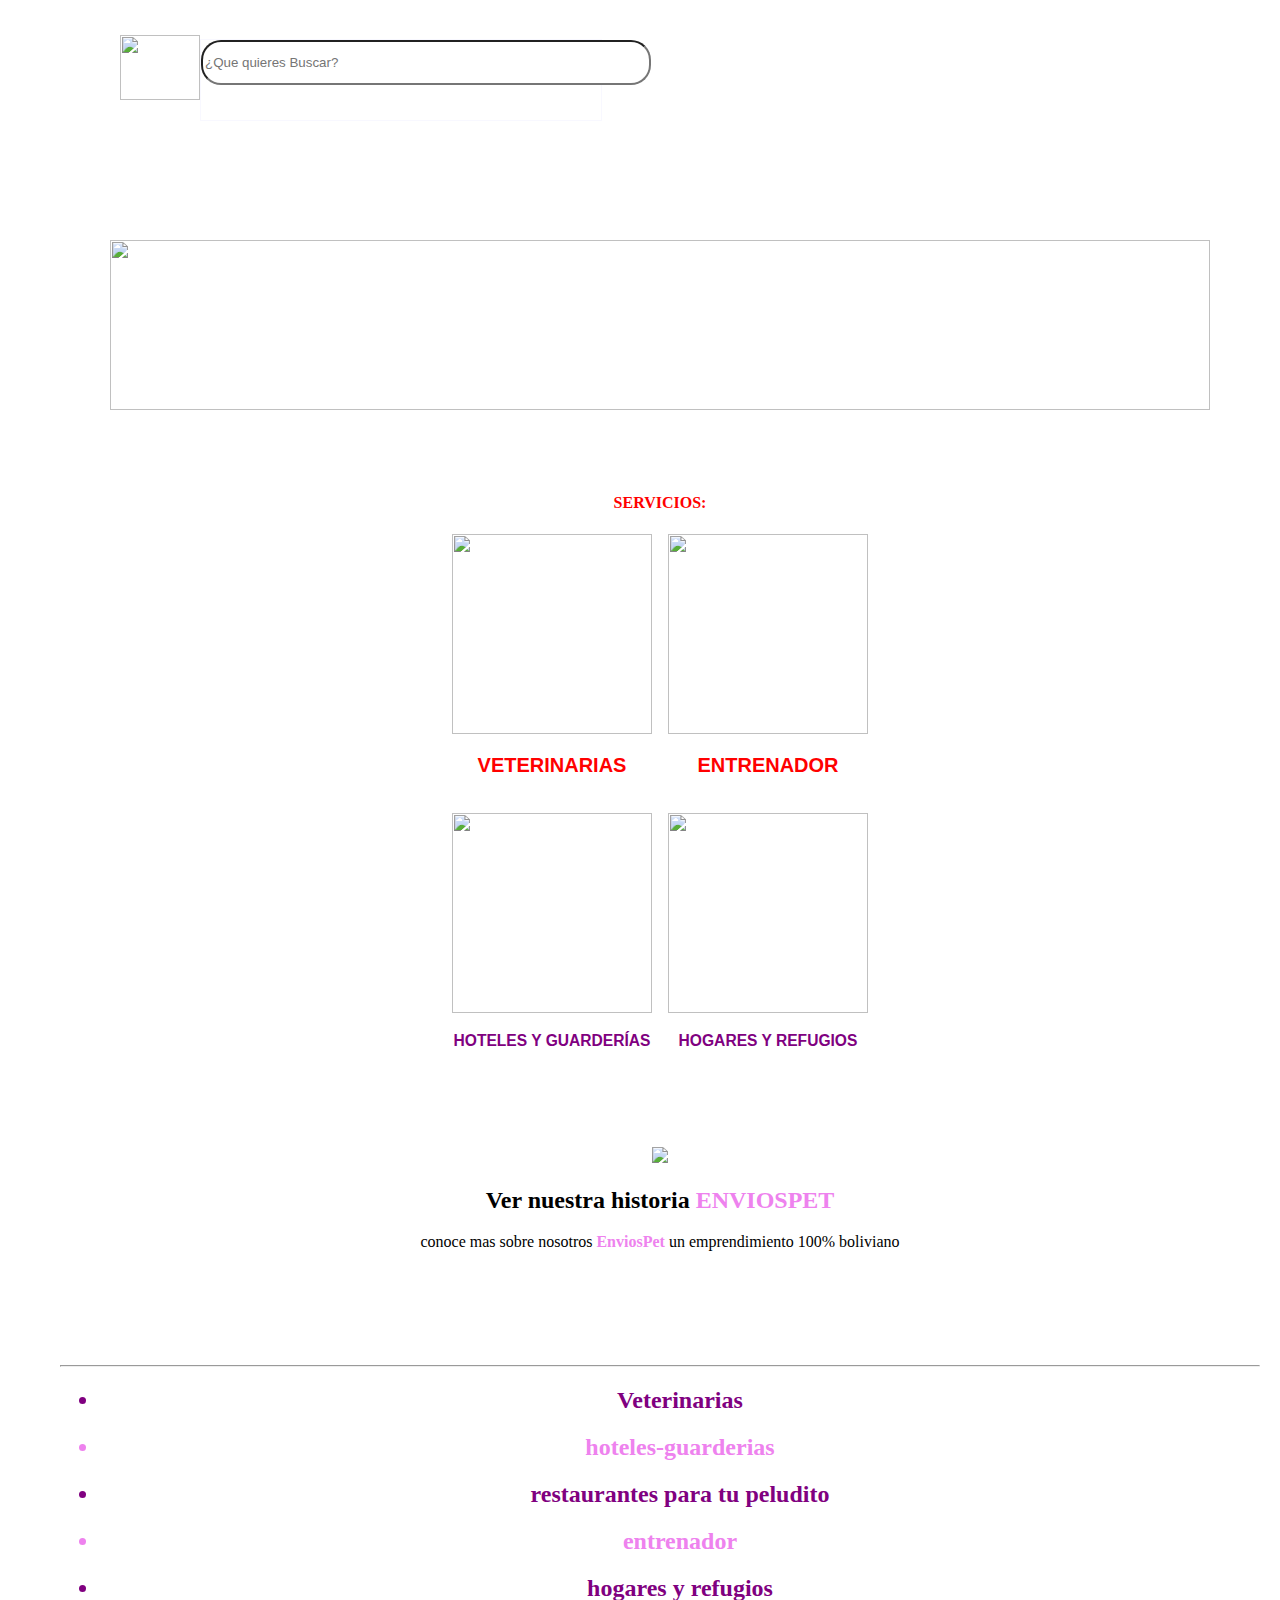
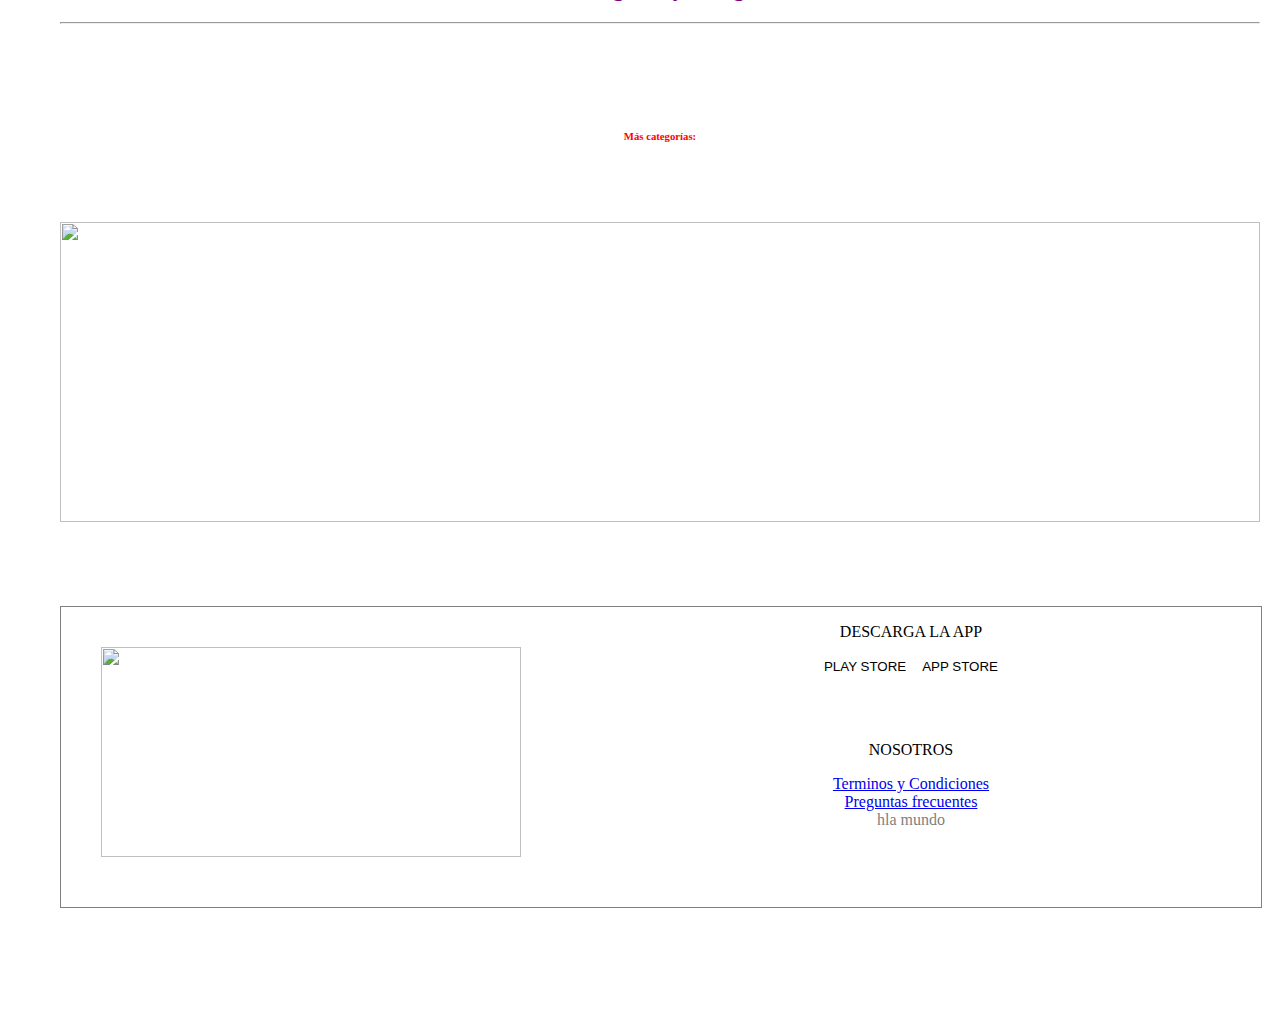
==== commit c1a96709: "😋🍏 Checkpoint ./style.css:57384704/180 ./index.html:57384704/16" ====
--- a/index.html
+++ b/index.html
@@ -139,7 +139,7 @@
 <button>
   APP STORE
   </button>
-<header class="superior">
+<header class="inferior">
 <p>
   NOSOTROS
   </p>
--- a/style.css
+++ b/style.css
@@ -86,7 +86,7 @@
 justify-content: center ;
 width:80px;
 height:100px;
-margin-bottom:13px;
+
 }
 
 div.container{border:0px solid;
@@ -112,6 +112,11 @@
 }
 
 header.superior{padding:50px;
- text-align: center;
+height:60px;
+
+
+}
+header.inferior{padding:50px;
+flex-direction:column;
 
 }